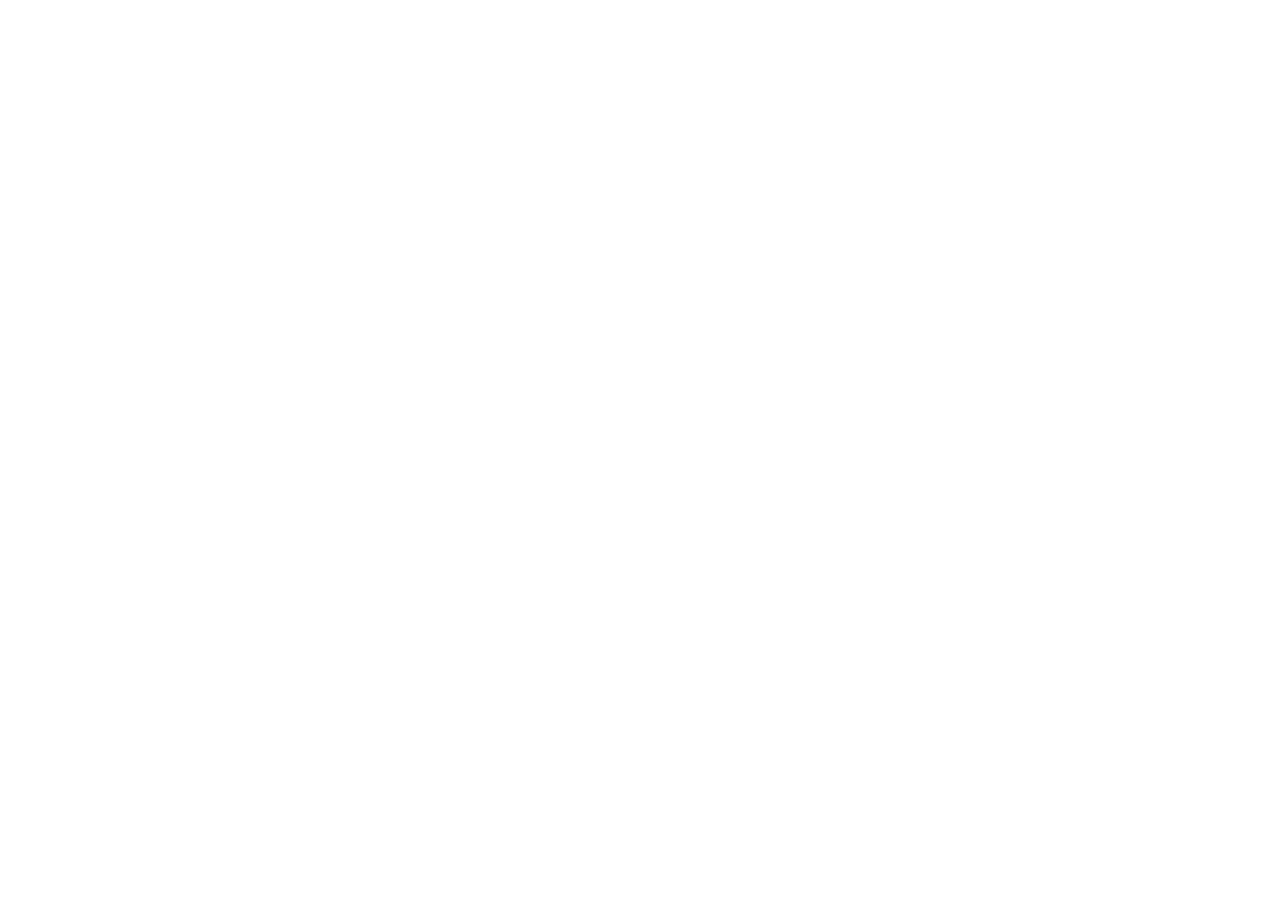
==== recipes4u/index.html @ 3021941d "alpha page wip :construction:" ====
<!DOCTYPE html>
<html lang="en">
<head>
    <meta charset="UTF-8">
    <meta name="viewport" content="width=device-width, initial-scale=1.0">
    <title>Alpha</title>

    <link rel="stylesheet" href="alpha.css">
    <link rel="stylesheet" href="https://use.typekit.net/bpu8cyi.css">
</head>
<body>
    
</body>
</html>
---- recipes4u/alpha.css ----
/* Style Sheet for Recipe home Page Alpha Assignment*/

* { /*Helps with math of margin and padding*/
    box-sizing: border-box;
}

html { /*More font stuff*/
    font-family: brandon-grotesque, sans-serif;
    font-weight: 400;
    font-style: normal;
}
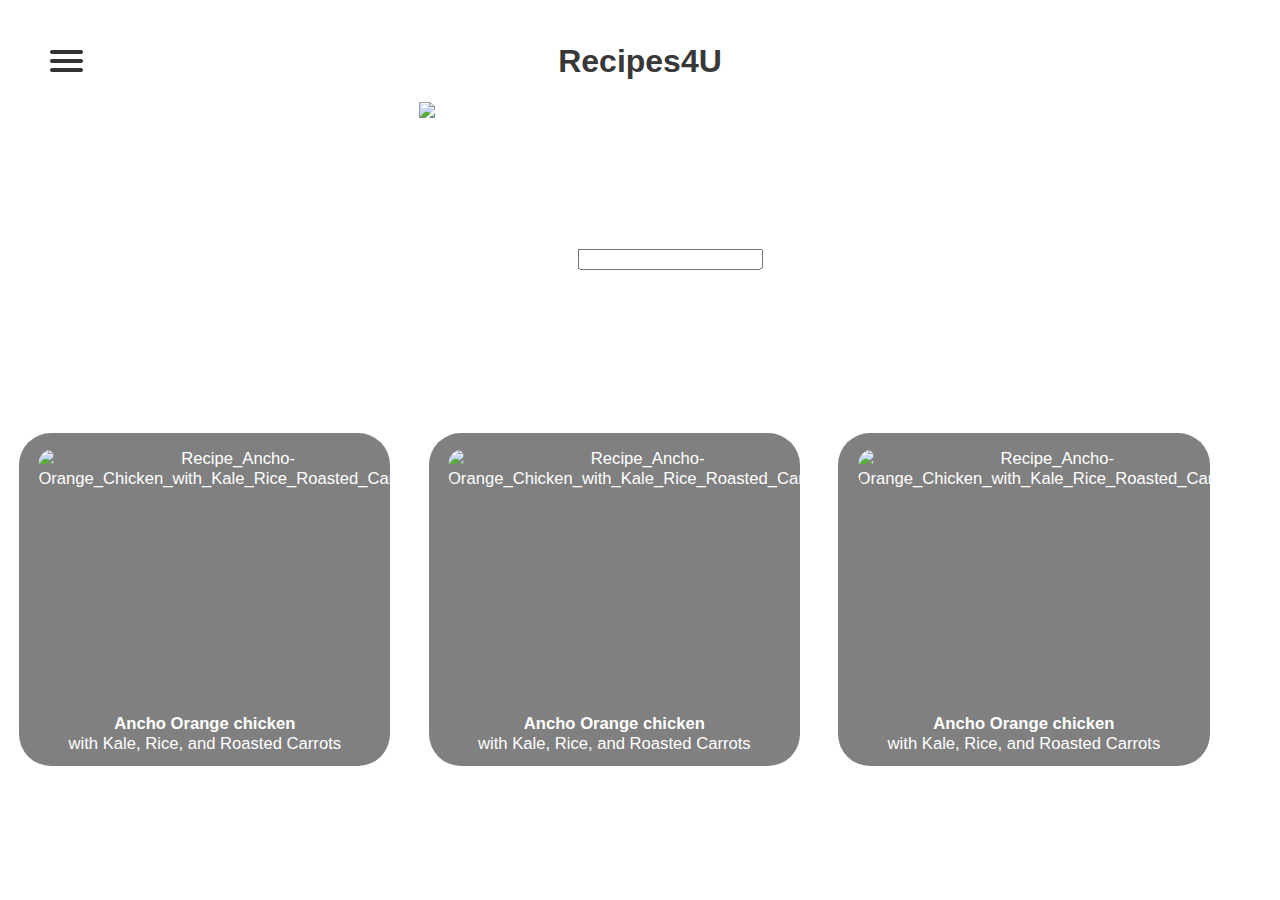
==== commit 5cb117d4: "alpha built" ====
--- a/recipes4u/index.html
+++ b/recipes4u/index.html
@@ -9,6 +9,77 @@
     <link rel="stylesheet" href="https://use.typekit.net/bpu8cyi.css">
 </head>
 <body>
+    <div class="header">
+        <nav role="navigation">
+            <div id="menuToggle">
+              <!--
+              A fake / hidden checkbox is used as click reciever,
+              so you can use the :checked selector on it.
+              -->
+              <input type="checkbox" />
+              
+              <!--
+              Some spans to act as a hamburger.
+              
+              They are acting like a real hamburger,
+              not that McDonalds stuff.
+              -->
+              <span></span>
+              <span></span>
+              <span></span>
+              
+              <!--
+              Too bad the menu has to be inside of the button
+              but hey, it's pure CSS magic.
+              -->
+              <ul id="menu">
+                <a href="#"><li>Breakfast</li></a>
+                <a href="#"><li>Lunch</li></a>
+                <a href="#"><li>Dinner</li></a>
+                <a href="#"><li>Help</li></a>
+              </ul>
+            </div>
+          </nav>
+          <h1>Recipes4U</h1>
+    </div>
     
+    <div class="hero">
+        <img id="hero" src="../assets/images/Recipe_Broccoli_Mozzarella_Calzones_with_Caesar_Salad/0101_FPV_Broccoli-Calzones_97286_WEB_SQ_hi_res.jpg" alt="Recipe_Broccoli_Mozzarella_Calzones_with_Caesar_Salad">
+        <div class="search">
+            <label for="gsearch">Search:</label>
+            <input type="search" id="gsearch" name="gsearch">
+        </div>
+    </div>
+    <div class="featured">
+        <div class="container">
+            <div class="food">
+                <img class="food" src="../assets/images/Recipe_Ancho-Orange_Chicken_with_Kale_Rice_Roasted_Carrots/0101_FPP_Chicken-Rice_18630_WEB_high_feature.jpg" alt="Recipe_Ancho-Orange_Chicken_with_Kale_Rice_Roasted_Carrots">
+            </div>
+            <p>
+                <b>Ancho Orange chicken</b><br>
+                with Kale, Rice, and Roasted Carrots
+            </p>
+        </div>
+
+        <div class="container">
+            <div class="food">
+                <img class="food" src="../assets/images/Recipe_Ancho-Orange_Chicken_with_Kale_Rice_Roasted_Carrots/0101_FPP_Chicken-Rice_18630_WEB_high_feature.jpg" alt="Recipe_Ancho-Orange_Chicken_with_Kale_Rice_Roasted_Carrots">
+            </div>
+            <p>
+                <b>Ancho Orange chicken</b><br>
+                with Kale, Rice, and Roasted Carrots
+            </p>
+        </div>
+
+        <div class="container">
+            <div class="food">
+                <img class="food" src="../assets/images/Recipe_Ancho-Orange_Chicken_with_Kale_Rice_Roasted_Carrots/0101_FPP_Chicken-Rice_18630_WEB_high_feature.jpg" alt="Recipe_Ancho-Orange_Chicken_with_Kale_Rice_Roasted_Carrots">
+            </div>
+            <p>
+                <b>Ancho Orange chicken</b><br>
+                with Kale, Rice, and Roasted Carrots
+            </p>
+        </div>
+    </div>
 </body>
 </html>--- a/recipes4u/alpha.css
+++ b/recipes4u/alpha.css
@@ -8,4 +8,466 @@
     font-family: brandon-grotesque, sans-serif;
     font-weight: 400;
     font-style: normal;
-}+    max-width: 100vw;
+}
+
+body
+{
+  margin: 0;
+  padding: 0;
+  
+  /* make it look decent enough */
+  color: #383838;
+  font-family: "Avenir Next", "Avenir", sans-serif;
+}
+
+#menuToggle
+{
+    display: block;
+    position: relative;
+    top: 50px;
+    left: 50px;
+    
+    z-index: 1;
+    
+    -webkit-user-select: none;
+    user-select: none;
+}
+
+#menuToggle a
+{
+  text-decoration: none;
+  color: #232323;
+  
+  transition: color 0.3s ease;
+}
+
+#menuToggle a:hover
+{
+  color: white;
+}
+
+#menuToggle span:first-child
+{
+    transform-origin: 0% 0%;
+}
+
+#menuToggle span:nth-last-child(2)
+{
+    transform-origin: 0% 100%;
+}
+
+/* 
+    * Transform all the slices of hamburger
+    * into a crossmark.
+    */
+#menuToggle input:checked ~ span
+{
+    opacity: 1;
+    transform: rotate(45deg) translate(-2px, -1px);
+    background: #232323;
+}
+
+/*
+    * But let's hide the middle one.
+    */
+#menuToggle input:checked ~ span:nth-last-child(3)
+{
+    opacity: 0;
+    transform: rotate(0deg) scale(0.2, 0.2);
+}
+
+/*
+    * Ohyeah and the last one should go the other direction
+    */
+#menuToggle input:checked ~ span:nth-last-child(2)
+{
+    transform: rotate(-45deg) translate(0, -1px);
+}
+
+/*
+    * Make this absolute positioned
+    * at the top left of the screen
+    */
+
+
+/*Computer Layout*/
+@media screen and (min-width: 1050px) {
+
+    #menuToggle input
+    {
+      display: block;
+      width: 40px;
+      height: 32px;
+      position: absolute;
+      top: -7px;
+      left: -5px;
+      
+      cursor: pointer;
+      
+      opacity: 0; /* hide this */
+      z-index: 2; /* and place it over the hamburger */
+      
+      -webkit-touch-callout: none;
+    }
+    
+    /*
+     * Just a quick hamburger
+     */
+    #menuToggle span
+    {
+      display: block;
+      width: 33px;
+      height: 4px;
+      margin-bottom: 5px;
+      position: relative;
+      
+      background: #333333;
+      border-radius: 3px;
+      
+      z-index: 1;
+      
+      transform-origin: 4px 0px;
+      
+      transition: transform 0.5s cubic-bezier(0.77,0.2,0.05,1.0),
+                  background 0.5s cubic-bezier(0.77,0.2,0.05,1.0),
+                  opacity 0.55s ease;
+    }
+
+    #menu
+    {
+      position: absolute;
+      width: 300px;
+      margin: -100px 0 0 -50px;
+      padding: 50px;
+      padding-top: 125px;
+      
+      background: #ededed;
+      list-style-type: none;
+      -webkit-font-smoothing: antialiased;
+      /* to stop flickering of text in safari */
+      
+      transform-origin: 0% 0%;
+      transform: translate(-100%, 0);
+      
+      transition: transform 0.5s cubic-bezier(0.77,0.2,0.05,1.0);
+    }
+    
+    #menu li
+    {
+      padding: 10px 0;
+      font-size: 22px;
+    }
+    
+    /*
+     * And let's slide it in from the left
+     */
+    #menuToggle input:checked ~ ul
+    {
+      transform: none;
+    }
+
+    h1 {
+        text-align: center;
+    }
+
+    .hero {
+        width: 100vw;
+        height: 35vh;
+        position: relative;
+        text-align: center;
+        color: white;
+    }
+
+    #hero{
+        width: 100vw;
+        height: 35vh;
+        object-fit: cover;
+    }
+
+    .search {
+        position: absolute;
+        top: 50%;
+        left: 50%;
+        transform: translate(-50%, -50%);
+    }
+
+    .container {
+        margin: 1rem 1.5vw;
+        width: 29vw;
+        height: 26vw;
+        background-color: grey;
+        border-radius: 2rem;
+        text-align: center;
+        font-size: 1.3vw;
+        color: white;
+        float: left;
+    }
+
+    .food {
+        width: 26vw;
+        height: 20vw;
+        margin: .5rem auto;
+    }
+
+    img.food {
+        border-radius: 1rem;
+        width: 26vw;
+        height: 20vw;
+        object-fit: cover;
+    }
+}
+/*END Computer Layout*/
+
+/*Tablet Layout*/
+@media screen and (max-width: 1049px) {
+    #menuToggle input
+    {
+      display: block;
+      width: 40px;
+      height: 32px;
+      position: absolute;
+      top: -7px;
+      left: -5px;
+      
+      cursor: pointer;
+      
+      opacity: 0; /* hide this */
+      z-index: 2; /* and place it over the hamburger */
+      
+      -webkit-touch-callout: none;
+    }
+    
+    /*
+     * Just a quick hamburger
+     */
+    #menuToggle span
+    {
+      display: block;
+      width: 33px;
+      height: 4px;
+      margin-bottom: 5px;
+      position: relative;
+      
+      background: #333333;
+      border-radius: 3px;
+      
+      z-index: 1;
+      
+      transform-origin: 4px 0px;
+      
+      transition: transform 0.5s cubic-bezier(0.77,0.2,0.05,1.0),
+                  background 0.5s cubic-bezier(0.77,0.2,0.05,1.0),
+                  opacity 0.55s ease;
+    }
+
+    #menu
+    {
+      position: absolute;
+      width: 300px;
+      margin: -100px 0 0 -50px;
+      padding: 50px;
+      padding-top: 125px;
+      
+      background: #ededed;
+      list-style-type: none;
+      -webkit-font-smoothing: antialiased;
+      /* to stop flickering of text in safari */
+      
+      transform-origin: 0% 0%;
+      transform: translate(-100%, 0);
+      
+      transition: transform 0.5s cubic-bezier(0.77,0.2,0.05,1.0);
+    }
+    
+    #menu li
+    {
+      padding: 10px 0;
+      font-size: 22px;
+    }
+    
+    /*
+     * And let's slide it in from the left
+     */
+    #menuToggle input:checked ~ ul
+    {
+      transform: none;
+    }
+
+    h1 {
+        text-align: center;
+    }
+
+    .hero {
+        width: 100vw;
+        height: 25vh;
+        position: relative;
+        text-align: center;
+        color: white;
+    }
+
+    #hero{
+        width: 100vw;
+        height: 25vh;
+        object-fit: cover;
+    }
+
+    .search {
+        position: absolute;
+        top: 50%;
+        left: 50%;
+        transform: translate(-50%, -50%);
+    }
+
+    .container {
+        margin: 1rem 1vw;
+        width: 45vw;
+        height: 40vw;
+        background-color: grey;
+        border-radius: 2rem;
+        text-align: center;
+        font-size: 1.7vw;
+        color: white;
+        float: left;
+    }
+
+    .food {
+        width: 40vw;
+        height: 30vw;
+        margin: .5rem auto;
+    }
+
+    img.food {
+        border-radius: 1rem;
+        width: 35vw;
+        height: 30vw;
+        object-fit: cover;
+    }
+}
+/*END TABLET LAYOUT*/
+
+/*MOBILE MODE*/
+@media screen and (max-width: 640px) {
+    #menuToggle input
+    {
+      display: block;
+      width: 40px;
+      height: 32px;
+      position: absolute;
+      top: -7px;
+      left: -5px;
+      
+      cursor: pointer;
+      
+      opacity: 0; /* hide this */
+      z-index: 2; /* and place it over the hamburger */
+      
+      -webkit-touch-callout: none;
+    }
+    
+    /*
+     * Just a quick hamburger
+     */
+    #menuToggle span
+    {
+      display: block;
+      width: 33px;
+      height: 4px;
+      margin-bottom: 5px;
+      position: relative;
+      
+      background: #333333;
+      border-radius: 3px;
+      
+      z-index: 1;
+      
+      transform-origin: 4px 0px;
+      
+      transition: transform 0.5s cubic-bezier(0.77,0.2,0.05,1.0),
+                  background 0.5s cubic-bezier(0.77,0.2,0.05,1.0),
+                  opacity 0.55s ease;
+    }
+
+    #menu
+    {
+      position: absolute;
+      width: 300px;
+      margin: -100px 0 0 -50px;
+      padding: 50px;
+      padding-top: 125px;
+      
+      background: #ededed;
+      list-style-type: none;
+      -webkit-font-smoothing: antialiased;
+      /* to stop flickering of text in safari */
+      
+      transform-origin: 0% 0%;
+      transform: translate(-100%, 0);
+      
+      transition: transform 0.5s cubic-bezier(0.77,0.2,0.05,1.0);
+    }
+    
+    #menu li
+    {
+      padding: 10px 0;
+      font-size: 22px;
+    }
+    
+    /*
+     * And let's slide it in from the left
+     */
+    #menuToggle input:checked ~ ul
+    {
+      transform: none;
+    }
+
+    h1 {
+        text-align: center;
+    }
+
+    .hero {
+        width: 100vw;
+        height: 25vh;
+        position: relative;
+        text-align: center;
+        color: white;
+    }
+
+    #hero{
+        width: 100vw;
+        height: 25vh;
+        object-fit: cover;
+    }
+
+    .search {
+        position: absolute;
+        top: 50%;
+        left: 50%;
+        transform: translate(-50%, -50%);
+    }
+
+    .container {
+        margin: 1rem 9vw;
+        width: 80vw;
+        height: 70vw;
+        background-color: grey;
+        border-radius: 2rem;
+        text-align: center;
+        font-size: 3vw;
+        color: white;
+    }
+
+    .food {
+        width: 70vw;
+        height: 50vw;
+        margin: .5rem auto;
+    }
+
+    img.food {
+        border-radius: 1rem;
+        width: 70vw;
+        height: 50vw;
+        object-fit: cover;
+    }
+}
+/*END MOBILE MODE*/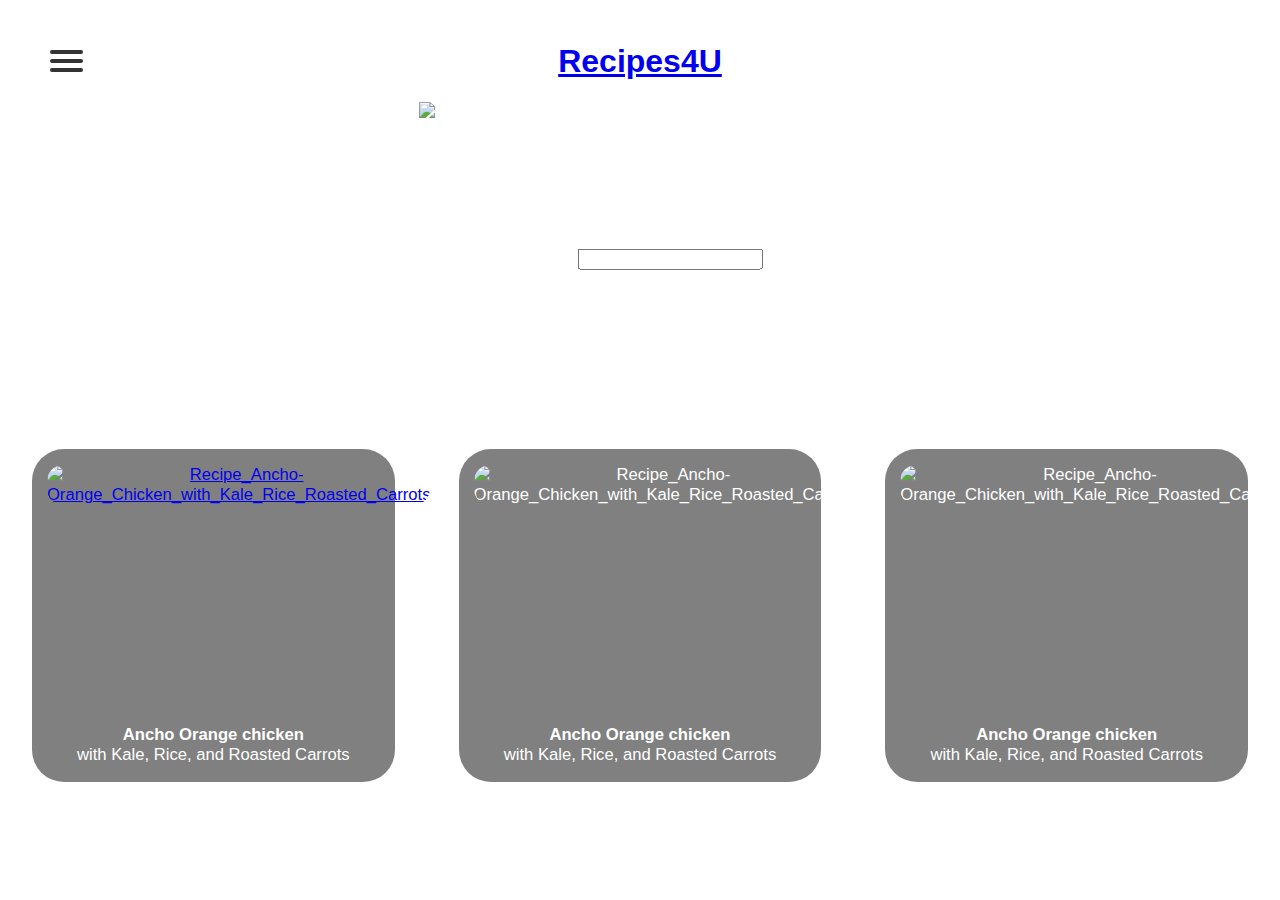
==== commit 1f26cb19: "recipe page implementation fix" ====
--- a/recipes4u/index.html
+++ b/recipes4u/index.html
@@ -40,7 +40,7 @@
               </ul>
             </div>
           </nav>
-          <h1>Recipes4U</h1>
+          <h1><a href="index.html">Recipes4U</a></h1>
     </div>
     
     <div class="hero">
@@ -53,7 +53,7 @@
     <div class="featured">
         <div class="container">
             <div class="food">
-                <img class="food" src="../assets/images/Recipe_Ancho-Orange_Chicken_with_Kale_Rice_Roasted_Carrots/0101_FPP_Chicken-Rice_18630_WEB_high_feature.jpg" alt="Recipe_Ancho-Orange_Chicken_with_Kale_Rice_Roasted_Carrots">
+                <a href="recipe.html"> <img class="food" src="../assets/images/Recipe_Ancho-Orange_Chicken_with_Kale_Rice_Roasted_Carrots/0101_FPP_Chicken-Rice_97338_WEB_SQ_hi_res.jpg" alt="Recipe_Ancho-Orange_Chicken_with_Kale_Rice_Roasted_Carrots"></a>
             </div>
             <p>
                 <b>Ancho Orange chicken</b><br>
--- a/recipes4u/alpha.css
+++ b/recipes4u/alpha.css
@@ -90,82 +90,81 @@
     * at the top left of the screen
     */
 
+#menuToggle input
+{
+    display: block;
+    width: 40px;
+    height: 32px;
+    position: absolute;
+    top: -7px;
+    left: -5px;
+    
+    cursor: pointer;
+    
+    opacity: 0; /* hide this */
+    z-index: 2; /* and place it over the hamburger */
+    
+    -webkit-touch-callout: none;
+}
+
+/*
+    * Just a quick hamburger
+    */
+#menuToggle span
+{
+    display: block;
+    width: 33px;
+    height: 4px;
+    margin-bottom: 5px;
+    position: relative;
+    
+    background: #333333;
+    border-radius: 3px;
+    
+    z-index: 1;
+    
+    transform-origin: 4px 0px;
+    
+    transition: transform 0.5s cubic-bezier(0.77,0.2,0.05,1.0),
+                background 0.5s cubic-bezier(0.77,0.2,0.05,1.0),
+                opacity 0.55s ease;
+}
+
+#menu
+{
+    position: absolute;
+    width: 300px;
+    margin: -100px 0 0 -50px;
+    padding: 50px;
+    padding-top: 125px;
+    
+    background: #ededed;
+    list-style-type: none;
+    -webkit-font-smoothing: antialiased;
+    /* to stop flickering of text in safari */
+    
+    transform-origin: 0% 0%;
+    transform: translate(-100%, 0);
+    
+    transition: transform 0.5s cubic-bezier(0.77,0.2,0.05,1.0);
+}
+
+#menu li
+{
+    padding: 10px 0;
+    font-size: 22px;
+}
+
+/*
+    * And let's slide it in from the left
+    */
+#menuToggle input:checked ~ ul
+{
+    transform: none;
+}
 
 /*Computer Layout*/
 @media screen and (min-width: 1050px) {
-
-    #menuToggle input
-    {
-      display: block;
-      width: 40px;
-      height: 32px;
-      position: absolute;
-      top: -7px;
-      left: -5px;
-      
-      cursor: pointer;
-      
-      opacity: 0; /* hide this */
-      z-index: 2; /* and place it over the hamburger */
-      
-      -webkit-touch-callout: none;
-    }
-    
-    /*
-     * Just a quick hamburger
-     */
-    #menuToggle span
-    {
-      display: block;
-      width: 33px;
-      height: 4px;
-      margin-bottom: 5px;
-      position: relative;
-      
-      background: #333333;
-      border-radius: 3px;
-      
-      z-index: 1;
-      
-      transform-origin: 4px 0px;
-      
-      transition: transform 0.5s cubic-bezier(0.77,0.2,0.05,1.0),
-                  background 0.5s cubic-bezier(0.77,0.2,0.05,1.0),
-                  opacity 0.55s ease;
-    }
-
-    #menu
-    {
-      position: absolute;
-      width: 300px;
-      margin: -100px 0 0 -50px;
-      padding: 50px;
-      padding-top: 125px;
-      
-      background: #ededed;
-      list-style-type: none;
-      -webkit-font-smoothing: antialiased;
-      /* to stop flickering of text in safari */
-      
-      transform-origin: 0% 0%;
-      transform: translate(-100%, 0);
-      
-      transition: transform 0.5s cubic-bezier(0.77,0.2,0.05,1.0);
-    }
-    
-    #menu li
-    {
-      padding: 10px 0;
-      font-size: 22px;
-    }
-    
-    /*
-     * And let's slide it in from the left
-     */
-    #menuToggle input:checked ~ ul
-    {
-      transform: none;
-    }
 
     h1 {
         text-align: center;
@@ -193,7 +192,8 @@
     }
 
     .container {
-        margin: 1rem 1.5vw;
+        display: flex;
+        margin: 2rem;
         width: 29vw;
         height: 26vw;
         background-color: grey;
@@ -201,7 +201,8 @@
         text-align: center;
         font-size: 1.3vw;
         color: white;
-        float: left;
+        align-items: center;
+        flex-direction: column;
     }
 
     .food {
@@ -216,83 +217,17 @@
         height: 20vw;
         object-fit: cover;
     }
+
+    .featured {
+        display: flex;
+        align-items: center;
+        justify-content: center;
+    }
 }
 /*END Computer Layout*/
 
 /*Tablet Layout*/
 @media screen and (max-width: 1049px) {
-    #menuToggle input
-    {
-      display: block;
-      width: 40px;
-      height: 32px;
-      position: absolute;
-      top: -7px;
-      left: -5px;
-      
-      cursor: pointer;
-      
-      opacity: 0; /* hide this */
-      z-index: 2; /* and place it over the hamburger */
-      
-      -webkit-touch-callout: none;
-    }
-    
-    /*
-     * Just a quick hamburger
-     */
-    #menuToggle span
-    {
-      display: block;
-      width: 33px;
-      height: 4px;
-      margin-bottom: 5px;
-      position: relative;
-      
-      background: #333333;
-      border-radius: 3px;
-      
-      z-index: 1;
-      
-      transform-origin: 4px 0px;
-      
-      transition: transform 0.5s cubic-bezier(0.77,0.2,0.05,1.0),
-                  background 0.5s cubic-bezier(0.77,0.2,0.05,1.0),
-                  opacity 0.55s ease;
-    }
-
-    #menu
-    {
-      position: absolute;
-      width: 300px;
-      margin: -100px 0 0 -50px;
-      padding: 50px;
-      padding-top: 125px;
-      
-      background: #ededed;
-      list-style-type: none;
-      -webkit-font-smoothing: antialiased;
-      /* to stop flickering of text in safari */
-      
-      transform-origin: 0% 0%;
-      transform: translate(-100%, 0);
-      
-      transition: transform 0.5s cubic-bezier(0.77,0.2,0.05,1.0);
-    }
-    
-    #menu li
-    {
-      padding: 10px 0;
-      font-size: 22px;
-    }
-    
-    /*
-     * And let's slide it in from the left
-     */
-    #menuToggle input:checked ~ ul
-    {
-      transform: none;
-    }
 
     h1 {
         text-align: center;
@@ -343,83 +278,20 @@
         height: 30vw;
         object-fit: cover;
     }
+
+    .featured {
+        display: flex;
+        align-items: center;
+        justify-content: center;
+        flex-direction: row;
+        flex-wrap: wrap;
+        flex-flow: row wrap;
+    }
 }
 /*END TABLET LAYOUT*/
 
 /*MOBILE MODE*/
 @media screen and (max-width: 640px) {
-    #menuToggle input
-    {
-      display: block;
-      width: 40px;
-      height: 32px;
-      position: absolute;
-      top: -7px;
-      left: -5px;
-      
-      cursor: pointer;
-      
-      opacity: 0; /* hide this */
-      z-index: 2; /* and place it over the hamburger */
-      
-      -webkit-touch-callout: none;
-    }
-    
-    /*
-     * Just a quick hamburger
-     */
-    #menuToggle span
-    {
-      display: block;
-      width: 33px;
-      height: 4px;
-      margin-bottom: 5px;
-      position: relative;
-      
-      background: #333333;
-      border-radius: 3px;
-      
-      z-index: 1;
-      
-      transform-origin: 4px 0px;
-      
-      transition: transform 0.5s cubic-bezier(0.77,0.2,0.05,1.0),
-                  background 0.5s cubic-bezier(0.77,0.2,0.05,1.0),
-                  opacity 0.55s ease;
-    }
-
-    #menu
-    {
-      position: absolute;
-      width: 300px;
-      margin: -100px 0 0 -50px;
-      padding: 50px;
-      padding-top: 125px;
-      
-      background: #ededed;
-      list-style-type: none;
-      -webkit-font-smoothing: antialiased;
-      /* to stop flickering of text in safari */
-      
-      transform-origin: 0% 0%;
-      transform: translate(-100%, 0);
-      
-      transition: transform 0.5s cubic-bezier(0.77,0.2,0.05,1.0);
-    }
-    
-    #menu li
-    {
-      padding: 10px 0;
-      font-size: 22px;
-    }
-    
-    /*
-     * And let's slide it in from the left
-     */
-    #menuToggle input:checked ~ ul
-    {
-      transform: none;
-    }
 
     h1 {
         text-align: center;
@@ -469,5 +341,14 @@
         height: 50vw;
         object-fit: cover;
     }
+
+    .featured {
+        display: flex;
+        align-items: center;
+        justify-content: center;
+        flex-direction: row;
+        flex-wrap: wrap;
+        flex-flow: row wrap;
+    }
 }
 /*END MOBILE MODE*/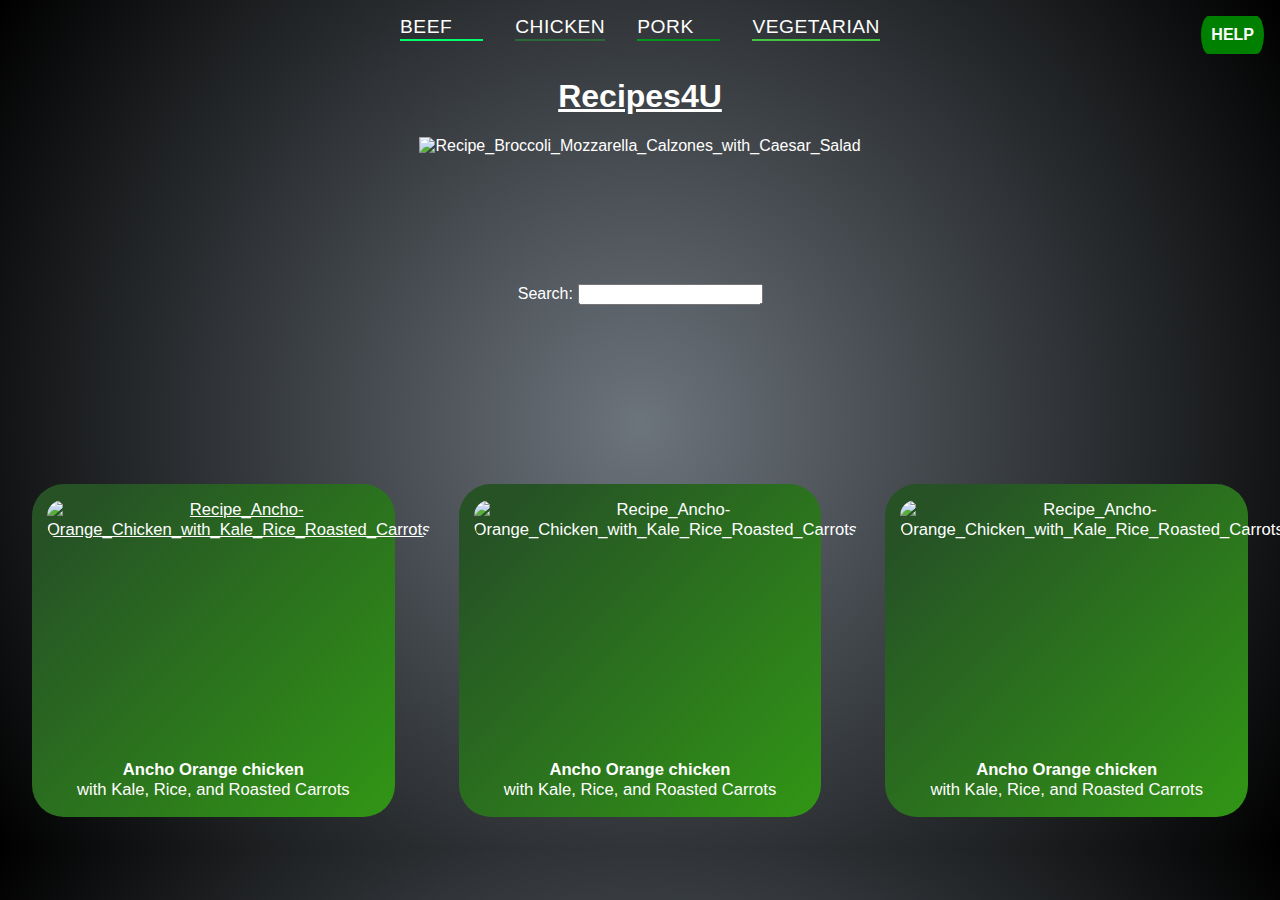
==== commit 60960c51: "Help page" ====
--- a/recipes4u/index.html
+++ b/recipes4u/index.html
@@ -10,37 +10,15 @@
 </head>
 <body>
     <div class="header">
-        <nav role="navigation">
-            <div id="menuToggle">
-              <!--
-              A fake / hidden checkbox is used as click reciever,
-              so you can use the :checked selector on it.
-              -->
-              <input type="checkbox" />
-              
-              <!--
-              Some spans to act as a hamburger.
-              
-              They are acting like a real hamburger,
-              not that McDonalds stuff.
-              -->
-              <span></span>
-              <span></span>
-              <span></span>
-              
-              <!--
-              Too bad the menu has to be inside of the button
-              but hey, it's pure CSS magic.
-              -->
-              <ul id="menu">
-                <a href="#"><li>Breakfast</li></a>
-                <a href="#"><li>Lunch</li></a>
-                <a href="#"><li>Dinner</li></a>
-                <a href="#"><li>Help</li></a>
-              </ul>
+            <div id="navigation_container">
+                <ul id="navigation">
+                    <li class="one"><a href="/work">BEEF</a></li>
+                    <li class="two"><a href="/blog">CHICKEN</a></li>
+                    <li class="three"><a href="/about">PORK</a></li>
+                    <li class="four"><a href="/about">VEGETARIAN</a></li>
+                </ul>
             </div>
-          </nav>
-          <h1><a href="index.html">Recipes4U</a></h1>
+        <h1><a href="index.html">Recipes4U</a></h1>
     </div>
     
     <div class="hero">
@@ -50,6 +28,23 @@
             <input type="search" id="gsearch" name="gsearch">
         </div>
     </div>
+
+    <div class="box">
+        <a class="button" href="#popup1"><b>HELP</b></a>
+    </div>
+    
+    <div id="popup1" class="overlay">
+        <div class="popup">
+            <h2>HELP</h2>
+            <a class="close" href="#">&times;</a>
+            <div class="content">
+                Try to click on a featured recipe! <br>
+                OR <br>
+                Search or Filter through recipes using the menus above!
+            </div>
+        </div>
+    </div>
+
     <div class="featured">
         <div class="container">
             <div class="food">
--- a/recipes4u/alpha.css
+++ b/recipes4u/alpha.css
@@ -8,6 +8,8 @@
     font-family: brandon-grotesque, sans-serif;
     font-weight: 400;
     font-style: normal;
+    background: rgb(108,116,124);
+    background: radial-gradient(circle, rgba(108,116,124,1) 0%, rgba(0,0,0,1) 100%);
     max-width: 100vw;
 }
 
@@ -21,153 +23,137 @@
   font-family: "Avenir Next", "Avenir", sans-serif;
 }
 
-#menuToggle
-{
-    display: block;
+ul {padding:0;}
+
+#navigation_container #navigation {
+    display: flex;
+    justify-content: center;
+    margin: 0 auto;
+    width: 40vw;
+}
+
+#navigation_container #navigation li {
+    margin: 1rem;
+    list-style: none;
+    float: left;
+    width: 20vw;
+    height: 25px;
+    vertical-align: top;
+}
+
+#navigation_container #navigation li.one {
+    border-bottom: 2px solid #00ff6a;
+}
+
+#navigation_container #navigation li.two {
+    border-bottom: 2px solid #2c6939;
+}
+
+#navigation_container #navigation li.three{
+    border-bottom: 2px solid #009619
+}
+
+#navigation_container #navigation li.four{
+    border-bottom: 2px solid #44c440
+}
+
+
+#navigation_container #navigation li a:hover{
+    text-decoration:none;color:#aaa
+}
+
+.box {
+    margin: 0;
+}
+
+.button:hover {
+    background: #06D85F;
+}
+
+.overlay {
+    position: fixed;
+    top: 0;
+    bottom: 0;
+    left: 0;
+    right: 0;
+    background: rgba(0, 0, 0, 0.7);
+    transition: opacity 500ms;
+    visibility: hidden;
+    opacity: 0;
+}
+.overlay:target {
+    visibility: visible;
+    opacity: 1;
+}
+
+.popup {
+    margin: 70px auto;
+    padding: 20px;
+    background: #fff;
+    border-radius: 5px;
+    width: 30%;
     position: relative;
-    top: 50px;
-    left: 50px;
-    
-    z-index: 1;
-    
-    -webkit-user-select: none;
-    user-select: none;
-}
-
-#menuToggle a
-{
-  text-decoration: none;
-  color: #232323;
-  
-  transition: color 0.3s ease;
-}
-
-#menuToggle a:hover
-{
-  color: white;
-}
-
-#menuToggle span:first-child
-{
-    transform-origin: 0% 0%;
-}
-
-#menuToggle span:nth-last-child(2)
-{
-    transform-origin: 0% 100%;
-}
-
-/* 
-    * Transform all the slices of hamburger
-    * into a crossmark.
-    */
-#menuToggle input:checked ~ span
-{
-    opacity: 1;
-    transform: rotate(45deg) translate(-2px, -1px);
-    background: #232323;
-}
-
-/*
-    * But let's hide the middle one.
-    */
-#menuToggle input:checked ~ span:nth-last-child(3)
-{
-    opacity: 0;
-    transform: rotate(0deg) scale(0.2, 0.2);
-}
-
-/*
-    * Ohyeah and the last one should go the other direction
-    */
-#menuToggle input:checked ~ span:nth-last-child(2)
-{
-    transform: rotate(-45deg) translate(0, -1px);
-}
-
-/*
-    * Make this absolute positioned
-    * at the top left of the screen
-    */
-
-#menuToggle input
-{
-    display: block;
-    width: 40px;
-    height: 32px;
+    transition: all 5s ease-in-out;
+}
+
+.popup h2 {
+    margin-top: 0;
+    color: #333;
+    font-family: Tahoma, Arial, sans-serif;
+}
+.popup .close {
     position: absolute;
-    top: -7px;
-    left: -5px;
-    
-    cursor: pointer;
-    
-    opacity: 0; /* hide this */
-    z-index: 2; /* and place it over the hamburger */
-    
-    -webkit-touch-callout: none;
-}
-
-/*
-    * Just a quick hamburger
-    */
-#menuToggle span
-{
-    display: block;
-    width: 33px;
-    height: 4px;
-    margin-bottom: 5px;
-    position: relative;
-    
-    background: #333333;
-    border-radius: 3px;
-    
-    z-index: 1;
-    
-    transform-origin: 4px 0px;
-    
-    transition: transform 0.5s cubic-bezier(0.77,0.2,0.05,1.0),
-                background 0.5s cubic-bezier(0.77,0.2,0.05,1.0),
-                opacity 0.55s ease;
-}
-
-#menu
-{
-    position: absolute;
-    width: 300px;
-    margin: -100px 0 0 -50px;
-    padding: 50px;
-    padding-top: 125px;
-    
-    background: #ededed;
-    list-style-type: none;
-    -webkit-font-smoothing: antialiased;
-    /* to stop flickering of text in safari */
-    
-    transform-origin: 0% 0%;
-    transform: translate(-100%, 0);
-    
-    transition: transform 0.5s cubic-bezier(0.77,0.2,0.05,1.0);
-}
-
-#menu li
-{
-    padding: 10px 0;
-    font-size: 22px;
-}
-
-/*
-    * And let's slide it in from the left
-    */
-#menuToggle input:checked ~ ul
-{
-    transform: none;
+    top: 20px;
+    right: 30px;
+    transition: all 200ms;
+    font-size: 30px;
+    font-weight: bold;
+    text-decoration: none;
+    color: #333;
+}
+.popup .close:hover {
+    color: #06D85F;
+}
+.popup .content {
+    max-height: 30%;
+    overflow: auto;
 }
 
 /*Computer Layout*/
 @media screen and (min-width: 1050px) {
 
+    .button {
+        position: absolute;
+        top: 1rem;
+        right: 1rem;
+        background-color: green;
+        font-size: 1em;
+        padding: 10px;
+        color: #fff;
+        border-radius: 20px/50px;
+        text-decoration: none;
+        cursor: pointer;
+        transition: all 0.3s ease-out;
+    }
+
+    #navigation_container #navigation li a,  #navigation_container #navigation li a:visited {
+        font-family: "Helvetica",Arial,sans-serif;
+        color: rgb(255, 255, 255);
+        font-size: 1.2rem;
+        text-decoration:none;
+        letter-spacing: .4pt;
+    }
+
     h1 {
         text-align: center;
+    }
+
+    a {
+        color: white;
+    }
+
+    a:hover {
+        color: rgb(47, 255, 134);
     }
 
     .hero {
@@ -176,12 +162,14 @@
         position: relative;
         text-align: center;
         color: white;
+        max-width: 100vw;
     }
 
     #hero{
         width: 100vw;
         height: 35vh;
         object-fit: cover;
+        max-width: 100vw;
     }
 
     .search {
@@ -196,7 +184,7 @@
         margin: 2rem;
         width: 29vw;
         height: 26vw;
-        background-color: grey;
+        background-image: linear-gradient( 135deg, rgb(38, 82, 38) 10%, rgb(49, 150, 21) 100%);
         border-radius: 2rem;
         text-align: center;
         font-size: 1.3vw;
@@ -229,8 +217,38 @@
 /*Tablet Layout*/
 @media screen and (max-width: 1049px) {
 
+    .button {
+        position: absolute;
+        top: 1rem;
+        right: 1rem;
+        background-color: green;
+        font-size: 1em;
+        padding: 10px;
+        color: #fff;
+        border-radius: 20px/50px;
+        text-decoration: none;
+        cursor: pointer;
+        transition: all 0.3s ease-out;
+    }
+
+    #navigation_container #navigation li a,  #navigation_container #navigation li a:visited {
+        font-family: "Helvetica",Arial,sans-serif;
+        color: rgb(255, 255, 255);
+        font-size: 1.2rem;
+        text-decoration:none;
+        letter-spacing: .4pt;
+    }
+
     h1 {
         text-align: center;
+    }
+
+    a {
+        color: white;
+    }
+
+    a:hover {
+        color: rgb(47, 255, 134);
     }
 
     .hero {
@@ -258,7 +276,7 @@
         margin: 1rem 1vw;
         width: 45vw;
         height: 40vw;
-        background-color: grey;
+        background-image: linear-gradient( 135deg, rgb(38, 82, 38) 10%, rgb(49, 150, 21) 100%);
         border-radius: 2rem;
         text-align: center;
         font-size: 1.7vw;
@@ -293,8 +311,38 @@
 /*MOBILE MODE*/
 @media screen and (max-width: 640px) {
 
+    .button {
+        position: absolute;
+        top: 3rem;
+        right: 1rem;
+        background-color: green;
+        font-size: 1em;
+        padding: 10px;
+        color: #fff;
+        border-radius: 20px/50px;
+        text-decoration: none;
+        cursor: pointer;
+        transition: all 0.3s ease-out;
+    }
+
+    .box{
+        width: 70%;
+    }
+    
+    .popup{
+        width: 70%;
+    }
+
     h1 {
         text-align: center;
+    }
+
+    a {
+        color: white;
+    }
+
+    a:hover {
+        color: rgb(47, 255, 134);
     }
 
     .hero {
@@ -322,7 +370,7 @@
         margin: 1rem 9vw;
         width: 80vw;
         height: 70vw;
-        background-color: grey;
+        background-image: linear-gradient( 135deg, rgb(38, 82, 38) 10%, rgb(49, 150, 21) 100%);
         border-radius: 2rem;
         text-align: center;
         font-size: 3vw;
